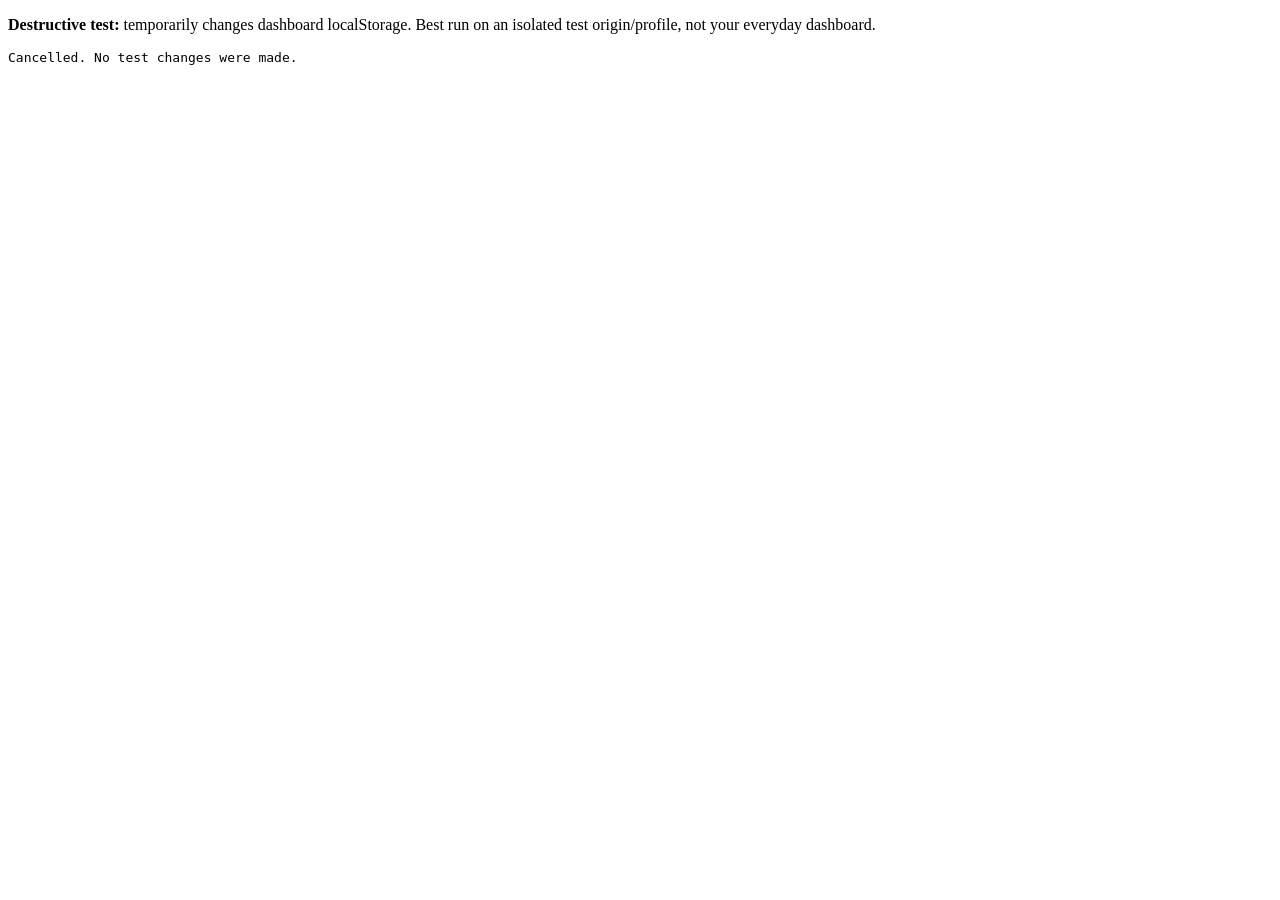
==== audit-regression-test.html @ 09b4ce84 "Add files via upload" ====
<!doctype html><meta charset="utf-8"><title>Max Dashboard audit regression tests</title>
<p><strong>Destructive test:</strong> temporarily changes dashboard localStorage. Best run on an isolated test origin/profile, not your everyday dashboard.</p><pre id="out">Running…</pre><script>
if (!confirm('This test temporarily changes Max Dashboard browser storage. Run only in an isolated browser profile or test origin. Continue?')) { document.getElementById('out').textContent = 'Cancelled. No test changes were made.'; } else {
"use strict";
const out=document.getElementById("out"),KEY="maxdashboard:max-dashboard:v4",REV=KEY+":rev",LAY=KEY+":layout",LAYREV=LAY+":rev";
const saved={state:localStorage.getItem(KEY),rev:localStorage.getItem(REV),layout:localStorage.getItem(LAY),layoutRev:localStorage.getItem(LAYREV)};
const iso=d=>new Date(d.getTime()-d.getTimezoneOffset()*60000).toISOString().slice(0,10),today=iso(new Date()),yesterday=iso(new Date(Date.now()-86400000));
const id=()=>Math.random().toString(36).slice(2,14)+"-test";
const state={
 schema:4,
 focus:[["Good task",1,today,id()],["Corrupt task"],["Future task",1,"2099-12-31",id()]],
 goals:[],notes:[],proj:[["Custom",42,"#ffffff"]],
 xp:123,streak:{last:"",n:0},pomo:{day:today,n:500},done:{day:today,n:99},
 pref:{b:"self",e:"google"},hist:{[today]:999,"2099-12-31":1},
 pomoHist:{[today]:500},timer:{mode:25,T:0,st:"paused",end:0,id:""},rewards:{}
};
localStorage.setItem(KEY,JSON.stringify(state));localStorage.setItem(REV,"0");
const f=document.createElement("iframe");f.src="index.html?test=1";f.style.display="none";document.body.appendChild(f);
function fail(m){throw new Error(m)}
f.onload=()=>setTimeout(async()=>{
 try{
   const raw=localStorage.getItem(KEY),record=JSON.parse(raw),s=record&&record.recordVersion===1?record.state:record;
   if(s.focus.length!==1||s.focus[0][0]!=="Good task")fail("per-member task repair failed");
   if(s.hist[today]!==1||Object.prototype.hasOwnProperty.call(s.hist,"2099-12-31"))fail("task-derived history repair failed");
   if(s.xp!==123)fail("Pomodoro cap incorrectly awarded XP");
   if(s.timer.st!=="paused"||s.timer.T!==0)fail("paused zero-second timer resurrected");
   if(s.timer.end!==0)fail("timer normalization failed");
   const input=f.contentDocument.querySelector('#proj input[type="range"]');
   if(!input)fail("custom project input missing");
   const color=f.contentWindow.getComputedStyle(input).getPropertyValue("--pc").trim().toLowerCase();
   if(color!=="#ffffff")fail("custom imported project color was not preserved");
   const add=f.contentDocument.querySelector('input.add[data-add="focus"]');
   add.value="Regression task";
   add.dispatchEvent(new f.contentWindow.KeyboardEvent("keydown",{key:"Enter",bubbles:true}));
   await new Promise(resolve=>setTimeout(resolve,150));
   const readState=()=>{const r=JSON.parse(localStorage.getItem(KEY));return r&&r.recordVersion===1?r.state:r};
   let current=readState(),added=current.focus.find(t=>t[0]==="Regression task");
   if(!added||!added[3]||added[2]!=="")fail("new task was lost or malformed during sanitization");
   const stableId=current.focus[0][3],check=f.contentDocument.querySelector('#l-focus input[type="checkbox"]');
   check.checked=false;check.dispatchEvent(new f.contentWindow.Event("change",{bubbles:true}));
   await new Promise(resolve=>setTimeout(resolve,150));
   current=readState();
   if(!current.focus[0]||current.focus[0][3]!==stableId||current.focus[0][2]!==""||current.focus[0][1]!==0)fail("unchecking a task changed its stable ID or left its completion date");
   out.textContent="PASS: startup, repair, future-date rejection, history caps, timer normalization, custom colors, task creation persistence, stable task IDs, and task deletion/merge handling.";
 }catch(e){out.textContent="FAIL: "+e.message}
 finally{
   for(const [k,v] of Object.entries(saved)){try{if(v===null)localStorage.removeItem(k);else localStorage.setItem(k,v)}catch(_){}}
   try{f.remove()}catch(_){}
 }
},1800);
f.onerror=()=>{out.textContent="FAIL: dashboard iframe failed to load"};
}
</script>
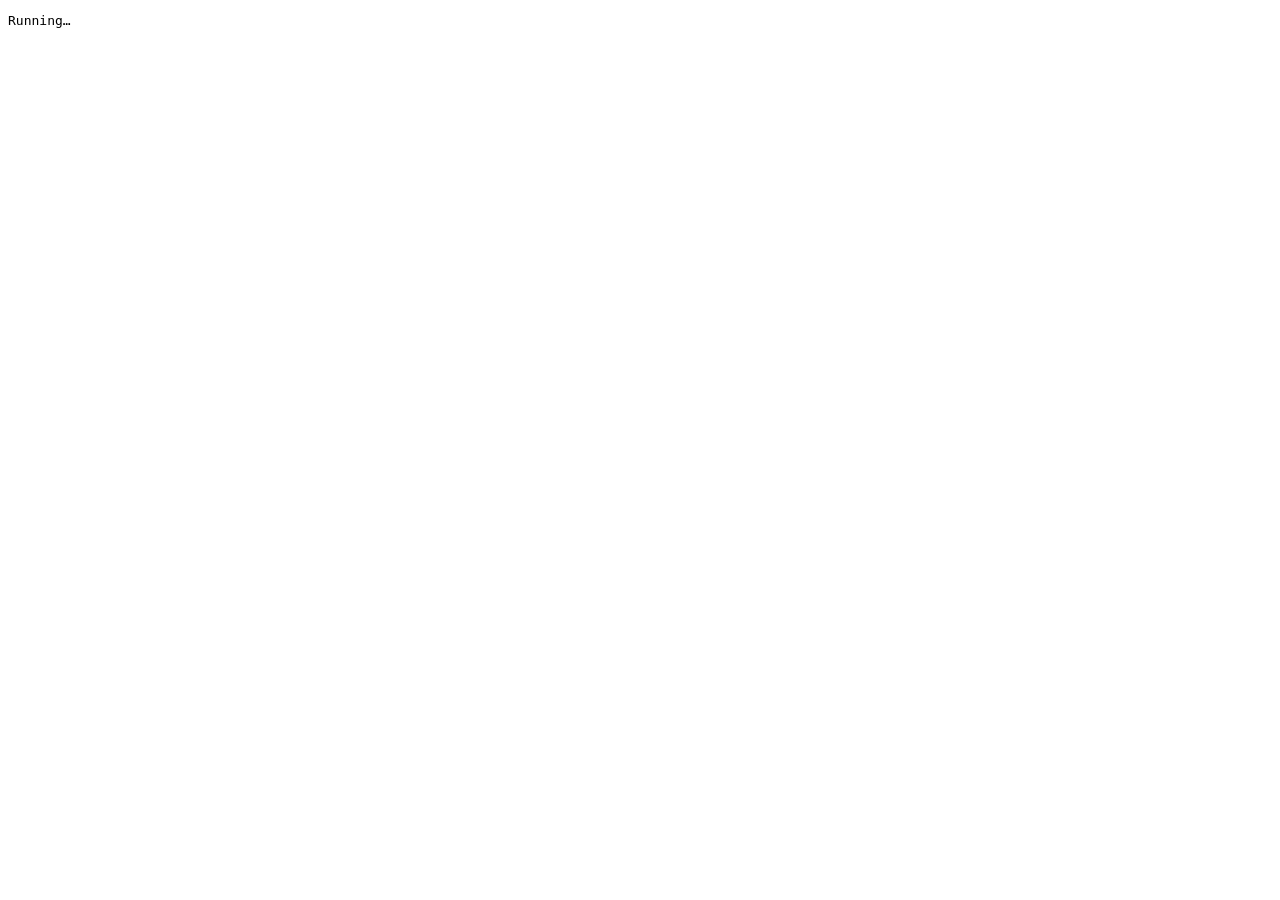
==== commit d3433164: "Add files via upload" ====
--- a/audit-regression-test.html
+++ b/audit-regression-test.html
@@ -1,6 +1,5 @@
 <!doctype html><meta charset="utf-8"><title>Max Dashboard audit regression tests</title>
-<p><strong>Destructive test:</strong> temporarily changes dashboard localStorage. Best run on an isolated test origin/profile, not your everyday dashboard.</p><pre id="out">Running…</pre><script>
-if (!confirm('This test temporarily changes Max Dashboard browser storage. Run only in an isolated browser profile or test origin. Continue?')) { document.getElementById('out').textContent = 'Cancelled. No test changes were made.'; } else {
+<pre id="out">Running…</pre><script>
 "use strict";
 const out=document.getElementById("out"),KEY="maxdashboard:max-dashboard:v4",REV=KEY+":rev",LAY=KEY+":layout",LAYREV=LAY+":rev";
 const saved={state:localStorage.getItem(KEY),rev:localStorage.getItem(REV),layout:localStorage.getItem(LAY),layoutRev:localStorage.getItem(LAYREV)};
@@ -49,5 +48,4 @@
  }
 },1800);
 f.onerror=()=>{out.textContent="FAIL: dashboard iframe failed to load"};
-}
 </script>
